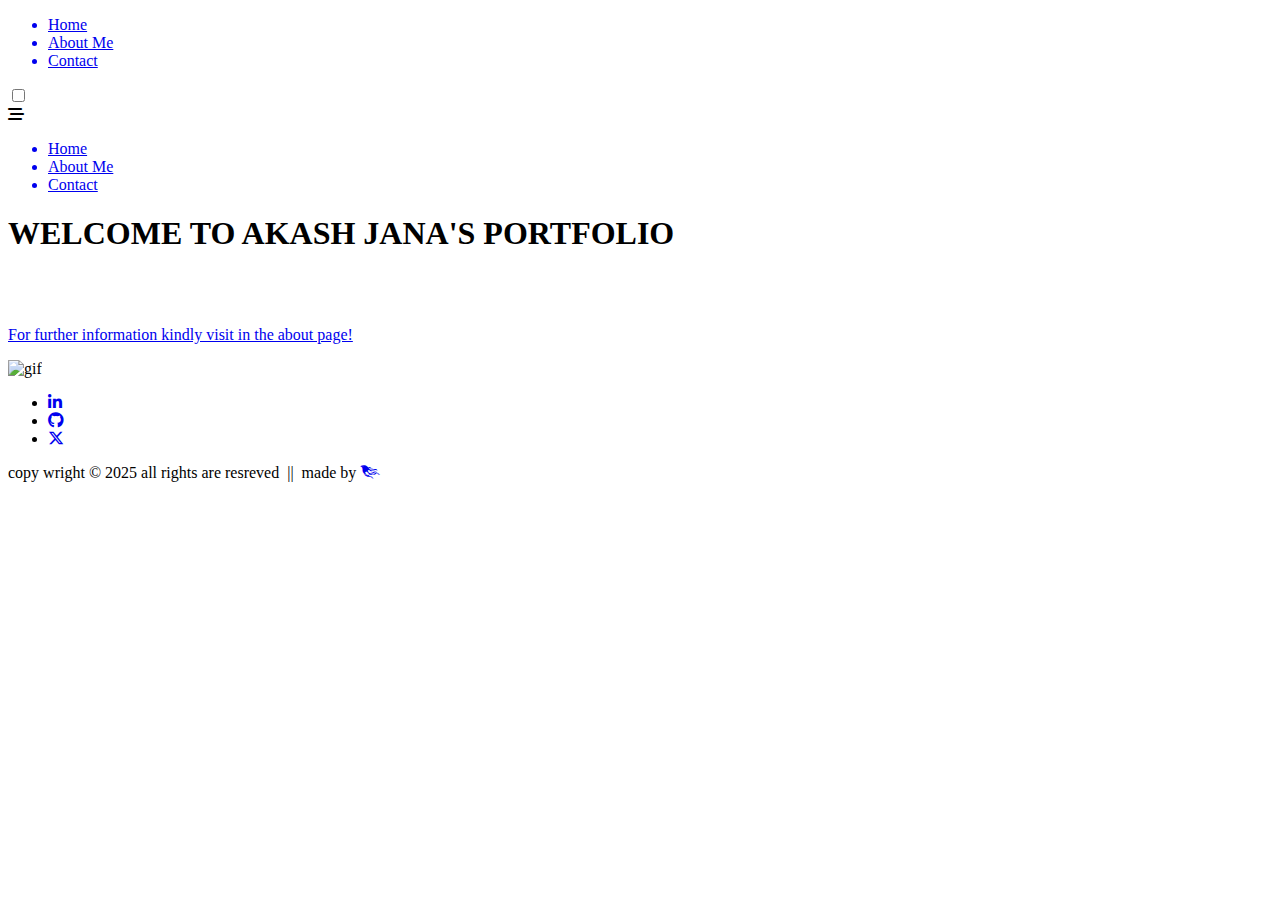
==== index.html @ fdf54356 "Update index.html" ====
<!DOCTYPE html>
<html lang="en">
<head>
    <meta charset="UTF-8">
    <meta name="viewport" content="width=device-width, initial-scale=1.0">
    <link rel="preconnect" href="https://fonts.googleapis.com">
    <link rel="preconnect" href="https://fonts.gstatic.com" crossorigin>
    <link href="https://fonts.googleapis.com/css2?family=Press+Start+2P&display=swap" rel="stylesheet">
    <link rel="preconnect" href="https://fonts.googleapis.com">
    <link rel="preconnect" href="https://fonts.gstatic.com" crossorigin>
    <link href="https://fonts.googleapis.com/css2?family=Oswald:wght@200..700&display=swap" rel="stylesheet">
    <link rel="preconnect" href="https://fonts.googleapis.com">
    <link rel="preconnect" href="https://fonts.gstatic.com" crossorigin>
    <link href="https://fonts.googleapis.com/css2?family=Oswald:wght@200..700&family=Pacifico&display=swap" rel="stylesheet">
    <link rel="preconnect" href="https://fonts.googleapis.com">
    <link rel="preconnect" href="https://fonts.gstatic.com" crossorigin>
    <link href="https://fonts.googleapis.com/css2?family=Satisfy&display=swap" rel="stylesheet">
    <link rel="shortcut icon" href="pic.png" type="image/x-icon">
    <link rel="stylesheet" href="style.css">
    <link rel="stylesheet" href="min.css">
    <link rel="stylesheet" href="https://cdnjs.cloudflare.com/ajax/libs/font-awesome/6.7.2/css/all.min.css" integrity="sha512-Evv84Mr4kqVGRNSgIGL/F/aIDqQb7xQ2vcrdIwxfjThSH8CSR7PBEakCr51Ck+w+/U6swU2Im1vVX0SVk9ABhg==" crossorigin="anonymous" referrerpolicy="no-referrer" />
    <meta property="og:title" content="Akash Jana Portfolio" />
    <meta property="og:description" content="Portfolio of Akash Jana B.Tech CSE from GCETTB" />
    <meta property="og:image" content="	https://akash-06-a.github.io/akashjana-portfolio/pic.png" />
    <meta property="og:url" content="	https://akash-06-a.github.io/akashjana-portfolio" />
    <title>Akash Jana | Portfolio</title>
</head>
<body>
    <header>
        <div class="nav">
            <nav>
                <ul>
                    <a href="index.html"><li>Home</li></a>
                    <a href="about.html"><li>About Me</li></a>
                    <a href="contact.html"><li>Contact</li></a>
                </ul>
            </nav>
        </div>
        <input type="checkbox" name="" id="cc">
        <div id="bur">
            <label for="cc"><i class="fa-solid fa-bars-staggered"></i></label>
        </div>
        <div class="min-nav">
            <nav>
                <ul>
                    <a href="index.html"><li>Home</li></a>
                    <a href="about.html"><li>About Me</li></a>
                    <a href="contact.html"><li>Contact</li></a>
                </ul>
            </nav>
        </div>
        
    </header>
    <main>
        <div class="well">
            <h1 id="wel">WELCOME TO AKASH JANA'S PORTFOLIO</h1><br><br>
            <a href="about.html"><p> For further information kindly visit in the about page!</p></a>
            <div class="gif">
                <img src="jade-guilbot-astronaute-idle-gif.gif" alt="gif">
            </div>
        </div>
    </main>
    <footer>
        <div class="foot">
            <ul>
                <li><a href="https://www.linkedin.com/in/akash-jana-aa9344330"><i class="fa-brands fa-linkedin-in"></i></a></li>
                <li><a href="https://github.com/Akash-06-A"><i class="fa-brands fa-github"></i></a></li>
                <li><a href=" https://x.com/AkashJana233567"><i class="fa-brands fa-x-twitter"></i></a></li>
            </ul>
            <p>
                copy wright &copy; 2025 all rights are resreved &nbsp;||&nbsp;  made by 
                <a href="https://www.w3profile.com/subarna">
                    <i class="fa-brands fa-phoenix-framework"></i>
                </a>
            </p>
        </div>
    </footer>
</body>
</html>
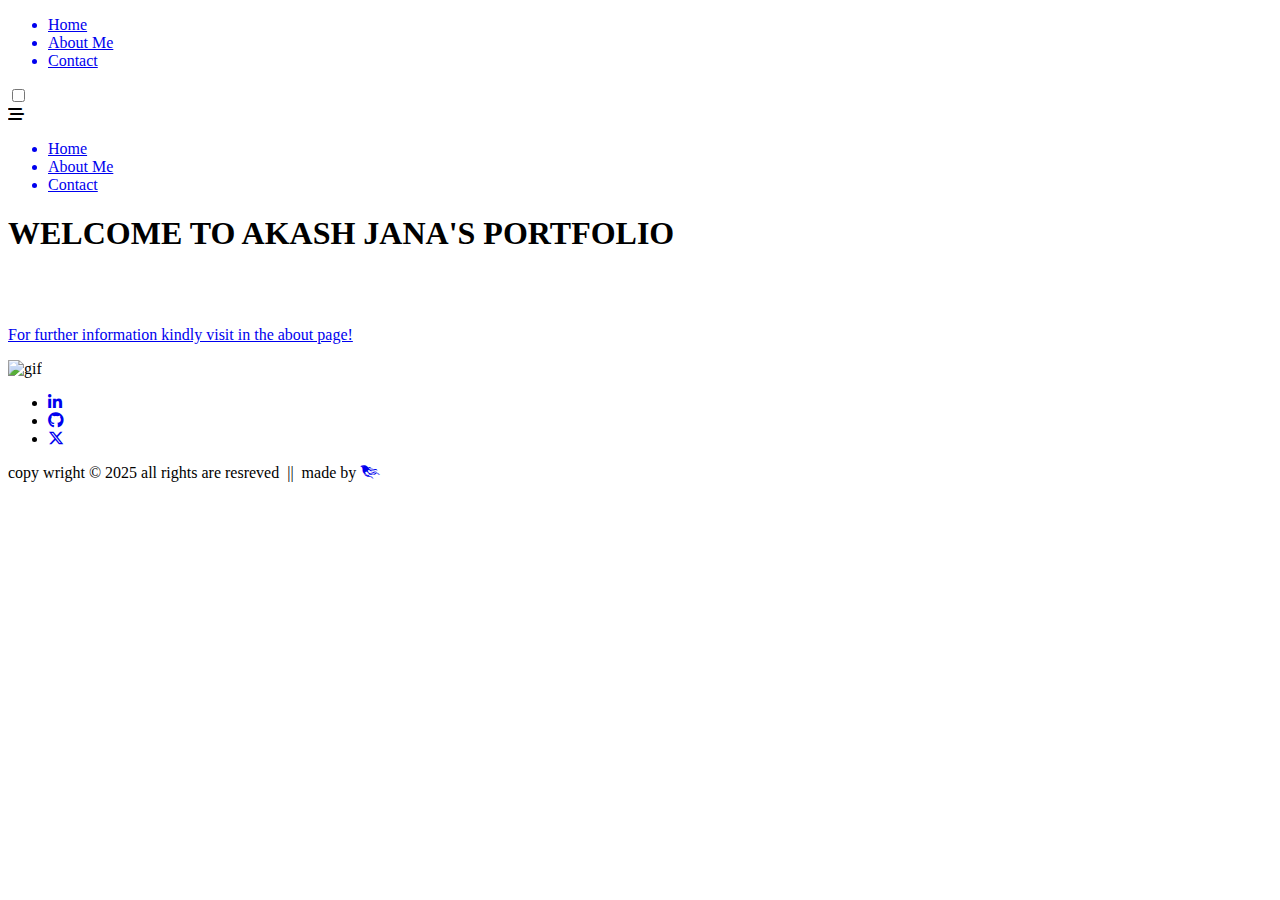
==== commit f52ec02d: "Update index.html" ====
--- a/index.html
+++ b/index.html
@@ -19,7 +19,7 @@
     <link rel="stylesheet" href="style.css">
     <link rel="stylesheet" href="min.css">
     <link rel="stylesheet" href="https://cdnjs.cloudflare.com/ajax/libs/font-awesome/6.7.2/css/all.min.css" integrity="sha512-Evv84Mr4kqVGRNSgIGL/F/aIDqQb7xQ2vcrdIwxfjThSH8CSR7PBEakCr51Ck+w+/U6swU2Im1vVX0SVk9ABhg==" crossorigin="anonymous" referrerpolicy="no-referrer" />
-    <meta property="og:title" content="Akash Jana Portfolio" />
+    <meta property="og:title" content="Akash Jana || Portfolio" />
     <meta property="og:description" content="Portfolio of Akash Jana B.Tech CSE from GCETTB" />
     <meta property="og:image" content="	https://akash-06-a.github.io/akashjana-portfolio/pic.png" />
     <meta property="og:url" content="	https://akash-06-a.github.io/akashjana-portfolio" />
--- a/min.css
+++ b/min.css
@@ -0,0 +1,66 @@
+
+
+@media(max-width:770px){
+    .well h1{
+        font-size: 4rem;
+    }
+}
+
+@media(max-width:500px){
+    #bur{
+        display: inline-block;
+        margin: 0.5rem 1rem;
+    }
+
+    .min-nav{
+        position: relative;
+        top: -50;
+        transition:all 5s;
+    }
+    
+    #cc:checked~.min-nav{
+        background-color: rgba(255,255,255,0.2);
+        transition: 5s;
+        height: 15rem;
+        display: block;
+        top: 0;
+    }
+    
+
+    .min-nav nav ul {
+        display: flex;
+        flex-direction: column;
+        list-style-type: none;
+    }
+
+    .min-nav nav ul a{
+        margin: 1rem 0;
+    }
+
+    .nav{
+        display: none;
+    }
+
+    .well {
+        text-align: center;
+        margin: 2.5rem 1rem;
+    }
+
+    .well h1{
+        font-size: 2rem;
+    }
+
+    .content {
+        width: 17rem;
+        padding: 2rem 0.5rem;
+    }
+
+    .content p {
+        font-size: 1rem;
+    }
+
+    .conf {
+        width: 15rem;
+    }
+
+}
